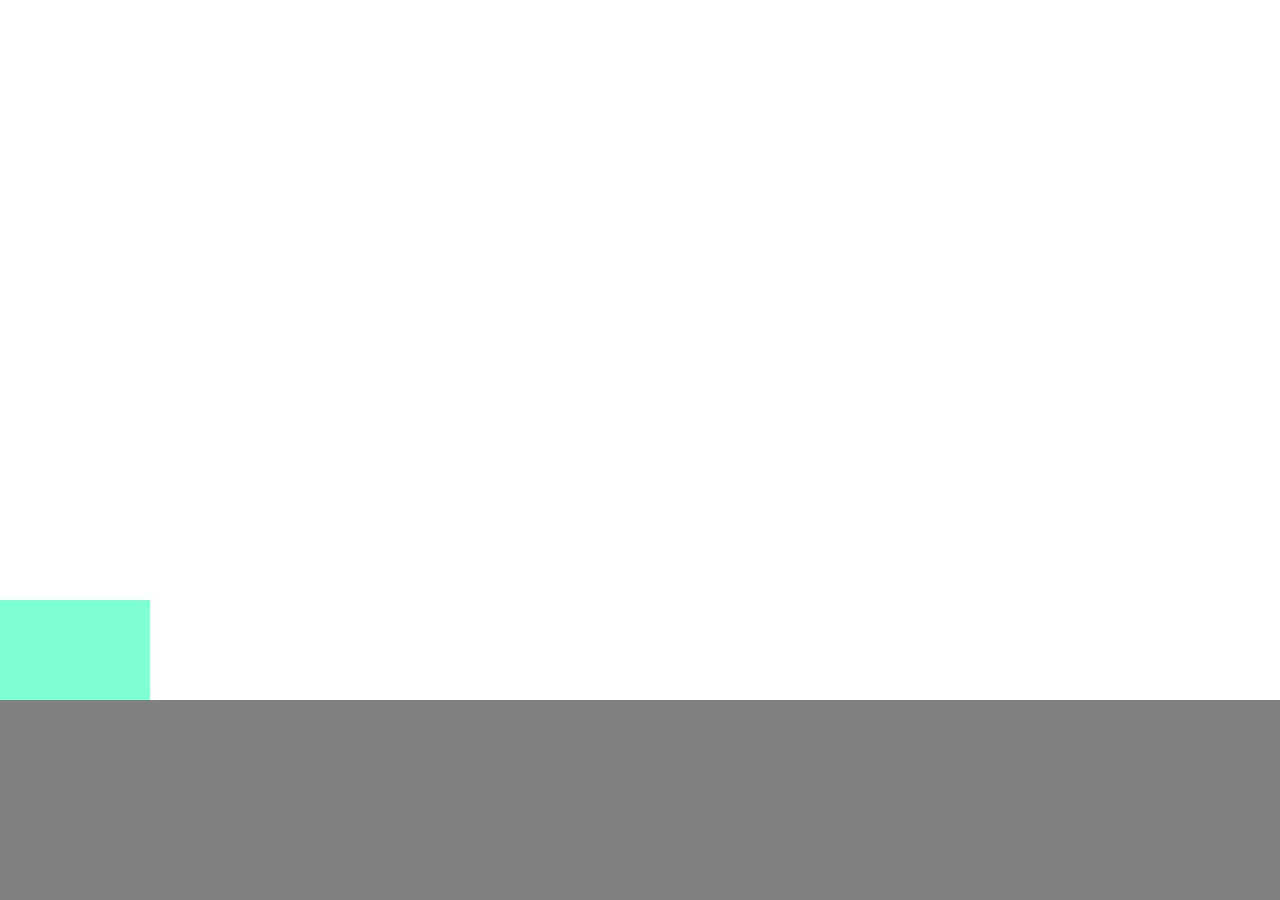
==== index2.html @ 0ddd21a6 "updates" ====
<!DOCTYPE html>
<html lang="en">
<head>
    <meta charset="UTF-8">
    <meta http-equiv="X-UA-Compatible" content="IE=edge">
    <meta name="viewport" content="width=device-width, initial-scale=1.0">
    <title>Plane Crash [tentative]</title>
    <link rel="stylesheet" href="css/styles.css">
</head>
<body>
    <div id="play button"></div>
    <div id = "plane"></div>
    <div id="runway"></div>
    <div id="clouds"></div>
    <div id="moon"></div>
    <div id="turbulenceClouds"></div>
    <div id="water"></div>
</body>
</html>
---- css/styles.css ----
body{
  margin: 0;
  padding: 0;
}

#plane{
  max-width: 300px;
  min-width: 150px;
  max-height: 200px;
  min-height: 100px;
  background-color: aquamarine;
  position: absolute;
  bottom: 200px;

}

#runway{
  width: 100vw;
  height: 200px;
  background-color: grey;
  position: absolute;
  bottom: 0;;
}
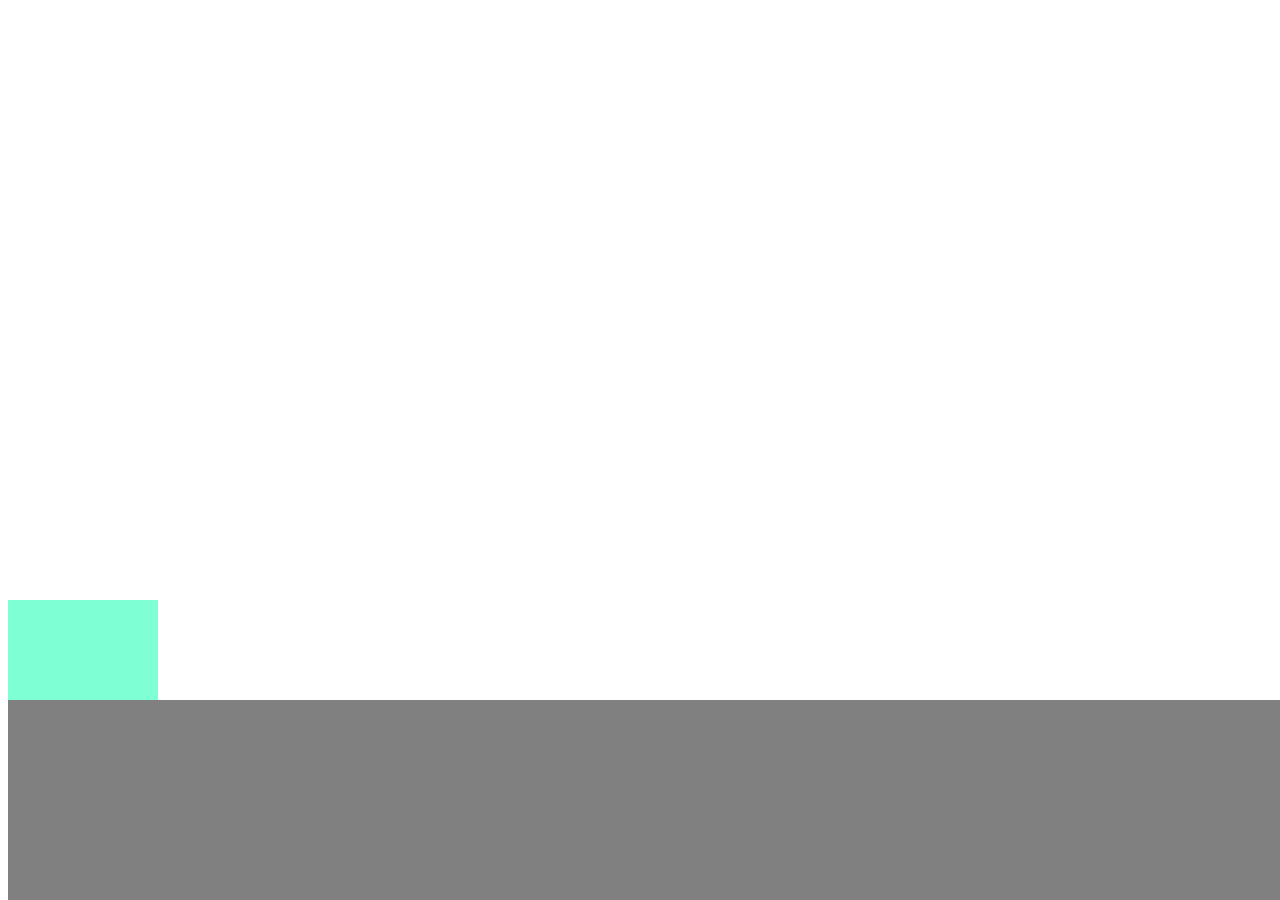
==== commit ce2f79fc: "hey" ====
--- a/index2.html
+++ b/index2.html
@@ -6,14 +6,18 @@
     <meta name="viewport" content="width=device-width, initial-scale=1.0">
     <title>Plane Crash [tentative]</title>
     <link rel="stylesheet" href="css/styles.css">
+    <script src="js/script.js"></script>
+    
 </head>
 <body>
     <div id="play button"></div>
     <div id = "plane"></div>
     <div id="runway"></div>
+    <div id="clouds_ground"></div>
     <div id="clouds"></div>
     <div id="moon"></div>
     <div id="turbulenceClouds"></div>
+    <div id="turbulence_ground"></div>
     <div id="water"></div>
 </body>
 </html>--- a/css/styles.css
+++ b/css/styles.css
@@ -1,8 +1,3 @@
-body{
-  margin: 0;
-  padding: 0;
-}
-
 #plane{
   max-width: 300px;
   min-width: 150px;
@@ -11,7 +6,6 @@
   background-color: aquamarine;
   position: absolute;
   bottom: 200px;
-
 }
 
 #runway{
@@ -19,5 +13,43 @@
   height: 200px;
   background-color: grey;
   position: absolute;
-  bottom: 0;;
+  bottom: 0;
+}
+
+#clouds{
+  max-width: 400px;
+  min-width: 200px;
+  max-height: 300px;
+  min-height: 150px;
+  background-color: bisque;
+  position: absolute;
+  left: 110vw;
+  top: 20vh;
+}
+
+#clouds_ground{
+  width: 100vw;
+  height: 200px;
+  background-color: lightblue;
+  position: absolute;
+  bottom: 0;
+  left: 100vw;
+}
+
+#turbulence_ground{
+  width: 100vw;
+  height: 200px;
+  background-color: lightslategrey;
+  position: absolute;
+  bottom: 0;
+  left: 200vw;
+}
+
+#water{
+  width: 100vw;
+  height: 200px;
+  background-color: skyblue;
+  position: absolute;
+  bottom: 0;
+  left: 300vw;
 }